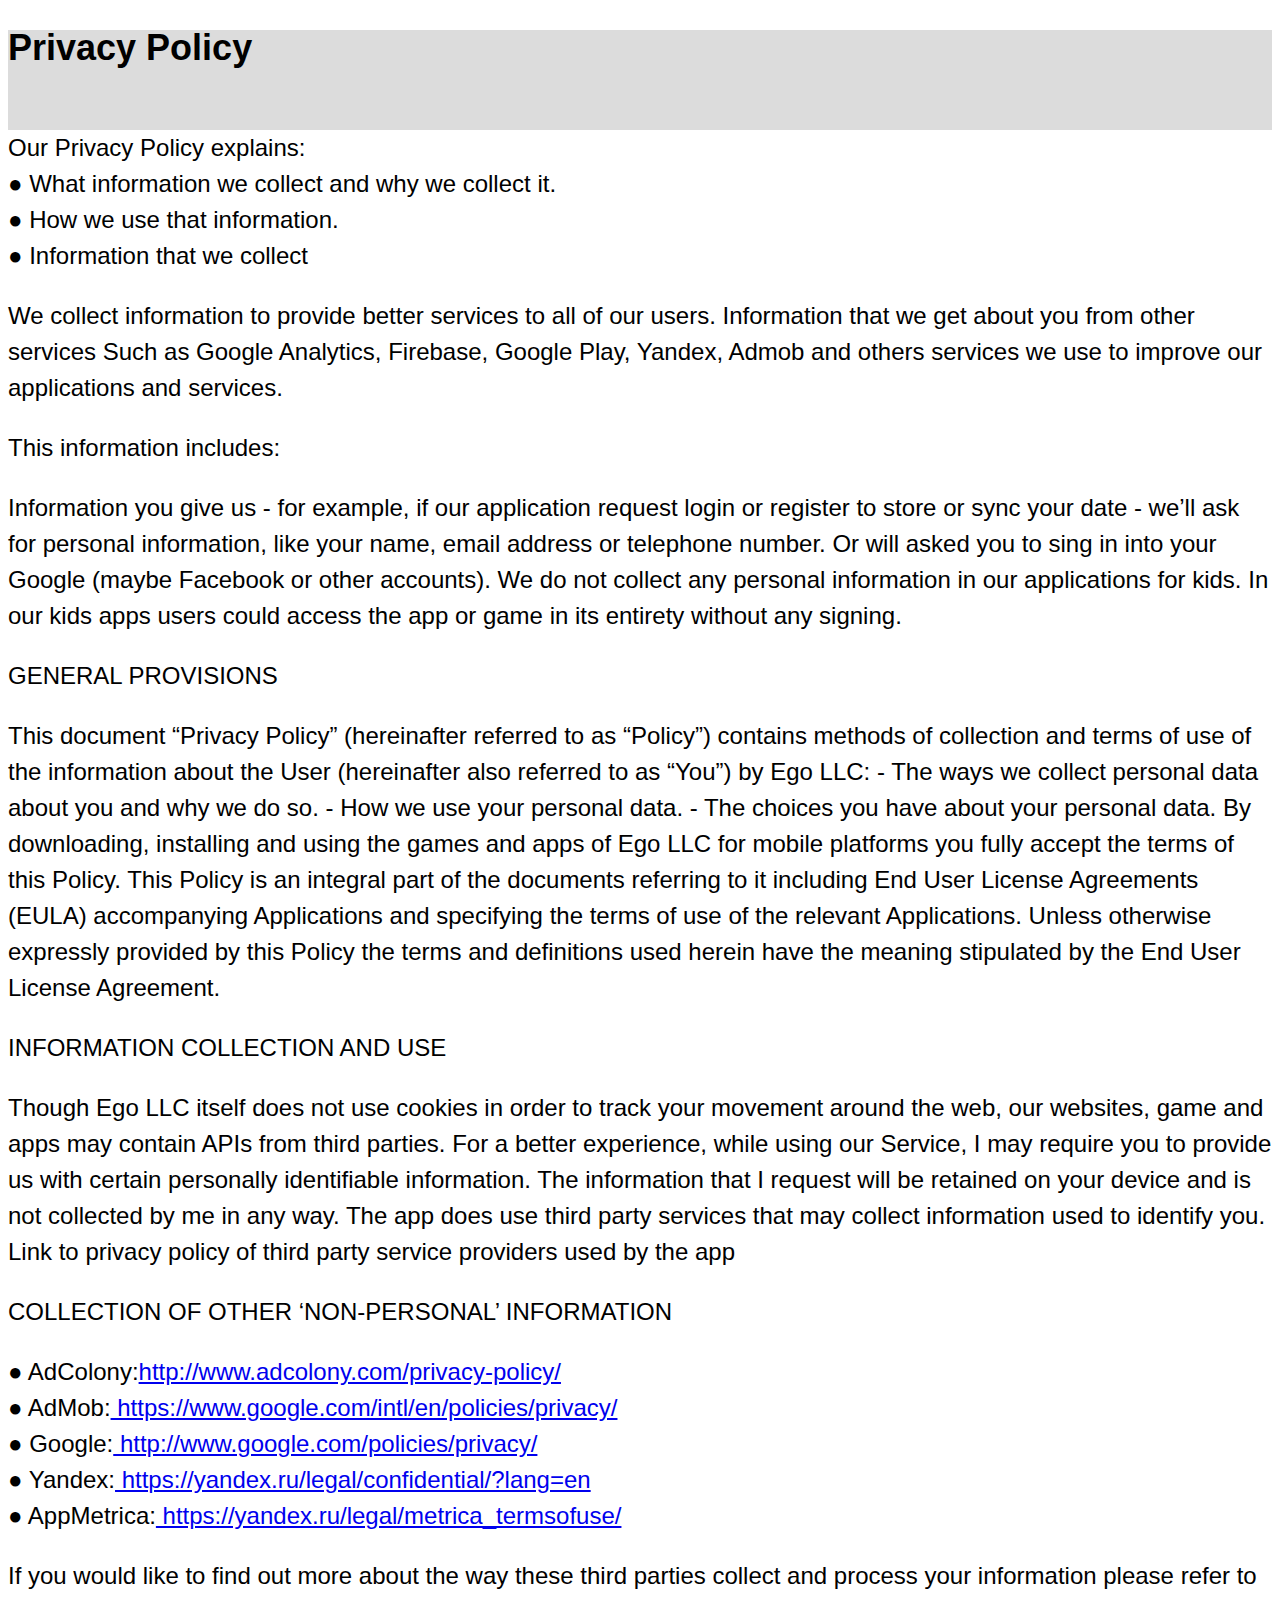
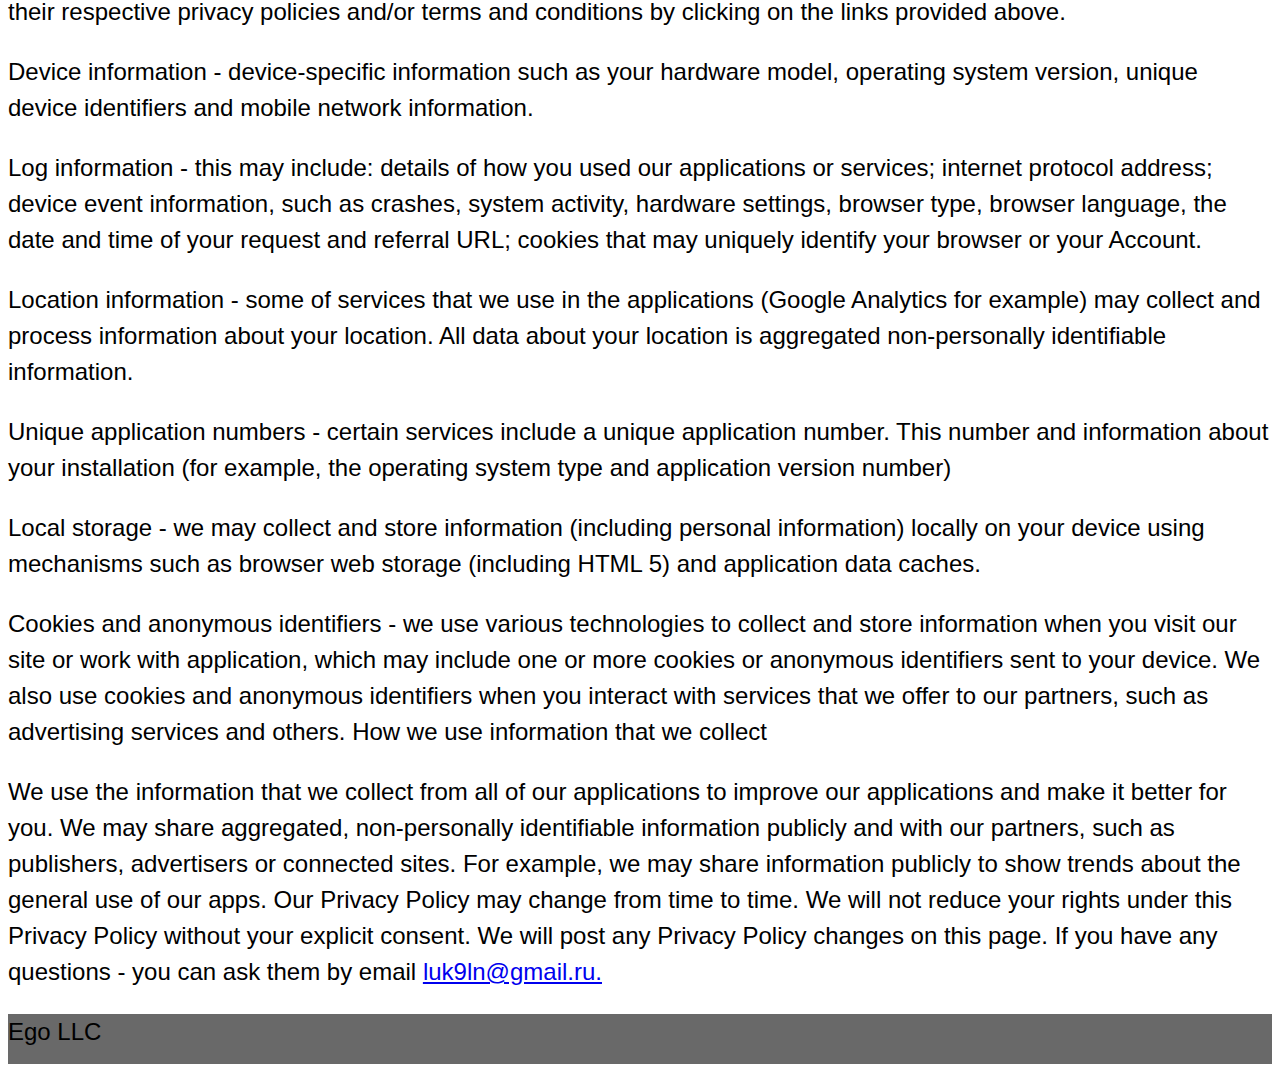
==== index.html @ 4a45291f "Privacy Policy" ====
<!DOCTYPE html>
<html>
<head>
	<meta charset="utf-8" />
	<!--[if lt IE 9]><script src="https://cdnjs.cloudflare.com/ajax/libs/html5shiv/3.7.3/html5shiv.min.js"></script><![endif]-->
	<title>Privacy Policy</title>
	<meta name="keywords" content="" />
	<meta name="description" content="" />
	<link href="style.css" rel="stylesheet">
</head>

<body>

<div class="wrapper">

	<header class="header">
		<H2>Privacy Policy</H2>
	</header><!-- .header-->

	<main class="content">
Our Privacy Policy explains:<br>
● What information we collect and why we collect it.<br>
● How we use that information.<br>
● Information that we collect<br>

<p>We collect information to provide better services to all of our users. Information that we get
about you from other services Such as Google Analytics, Firebase, Google Play, Yandex,
Admob and others services we use to improve our applications and services.</p>

<p>This information includes:</p>
<p>Information you give us - for example, if our application request login or register to store or
sync your date - we’ll ask for personal information, like your name, email address or
telephone number. Or will asked you to sing in into your Google (maybe Facebook or other
accounts). We do not collect any personal information in our applications for kids. In our kids
apps users could access the app or game in its entirety without any signing.</p>

<p>GENERAL PROVISIONS</p>
<p>This document “Privacy Policy” (hereinafter referred to as “Policy”) contains methods of
collection and terms of use of the information about the User (hereinafter also referred to as
“You”) by Ego LLC: - The ways we collect personal data about you and why we do so. - How
we use your personal data. - The choices you have about your personal data. By
downloading, installing and using the games and apps of Ego LLC for mobile platforms you
fully accept the terms of this Policy. This Policy is an integral part of the documents referring
to it including End User License Agreements (EULA) accompanying Applications and
specifying the terms of use of the relevant Applications. Unless otherwise expressly provided
by this Policy the terms and definitions used herein have the meaning stipulated by the End
User License Agreement.</p>

<p>INFORMATION COLLECTION AND USE</p>
<p>Though Ego LLC itself does not use cookies in order to track your movement around the
web, our websites, game and apps may contain APIs from third parties. For a better
experience, while using our Service, I may require you to provide us with certain personally
identifiable information. The information that I request will be retained on your device and is
not collected by me in any way. The app does use third party services that may collect
information used to identify you. Link to privacy policy of third party service providers used
by the app</p>

<p>COLLECTION OF OTHER ‘NON-PERSONAL’ INFORMATION<p>
● AdColony:<a href="http://www.adcolony.com/privacy-policy/">http://www.adcolony.com/privacy-policy/</a> <br>
● AdMob:<a href="https://www.google.com/intl/en/policies/privacy/"> https://www.google.com/intl/en/policies/privacy/</a> <br>
● Google:<a href="http://www.google.com/policies/privacy/"> http://www.google.com/policies/privacy/</a><br>
● Yandex:<a href="https://yandex.ru/legal/confidential/?lang=en"> https://yandex.ru/legal/confidential/?lang=en </a><br>
● AppMetrica:<a href="https://yandex.ru/legal/metrica_termsofuse/"> https://yandex.ru/legal/metrica_termsofuse/</a><br>

<p>If you would like to find out more about the way these third parties collect and process your
information please refer to their respective privacy policies and/or terms and conditions by
clicking on the links provided above.</p>

<p>Device information - device-specific information such as your hardware model, operating
system version, unique device identifiers and mobile network information.</p>

<p>Log information - this may include: details of how you used our applications or services;
internet protocol address; device event information, such as crashes, system activity,
hardware settings, browser type, browser language, the date and time of your request and
referral URL; cookies that may uniquely identify your browser or your Account.</p>

<p>Location information - some of services that we use in the applications (Google Analytics
for example) may collect and process information about your location. All data about your
location is aggregated non-personally identifiable information.</p>

<p>Unique application numbers - certain services include a unique application number. This
number and information about your installation (for example, the operating system type and
application version number)</p>

<p>Local storage - we may collect and store information (including personal information) locally
on your device using mechanisms such as browser web storage (including HTML 5) and
application data caches.</p>

<p>Cookies and anonymous identifiers - we use various technologies to collect and store
information when you visit our site or work with application, which may include one or more
cookies or anonymous identifiers sent to your device. We also use cookies and anonymous
identifiers when you interact with services that we offer to our partners, such as advertising
services and others. How we use information that we collect</p>

<p>We use the information that we collect from all of our applications to improve our
applications and make it better for you. We may share aggregated, non-personally
identifiable information publicly and with our partners, such as publishers, advertisers or
connected sites. For example, we may share information publicly to show trends about the
general use of our apps. Our Privacy Policy may change from time to time. We will not
reduce your rights under this Privacy Policy without your explicit consent. We will post any
Privacy Policy changes on this page. If you have any questions - you can ask them by email
<a href="mailto:luk9ln@gmail.ru">luk9ln@gmail.ru.</a></p>
	</main><!-- .content -->

	<footer class="footer">
	Ego LLC
	</footer><!-- .footer -->

</div><!-- .wrapper -->

</body>
</html>
---- style.css ----
* {
	margin: 1;
	padding: 0;
}
article, aside, details, figcaption, figure, footer, header, hgroup, main, nav, section, summary {
	display: block;
}
body {
	font: 24px/36px Arial, sans-serif;
}
.wrapper {
	width: 100%;
	min-width: 1000px;
}


/* Header
-----------------------------------------------------------------------------*/
.header {
	height: 100px;
	background: #DCDCDC;
}


/* Middle
-----------------------------------------------------------------------------*/
.content {
	margin: 10;
	padding: 10;
}




/* Footer
-----------------------------------------------------------------------------*/
.footer {
	height: 50px;
	background: #696969;
}
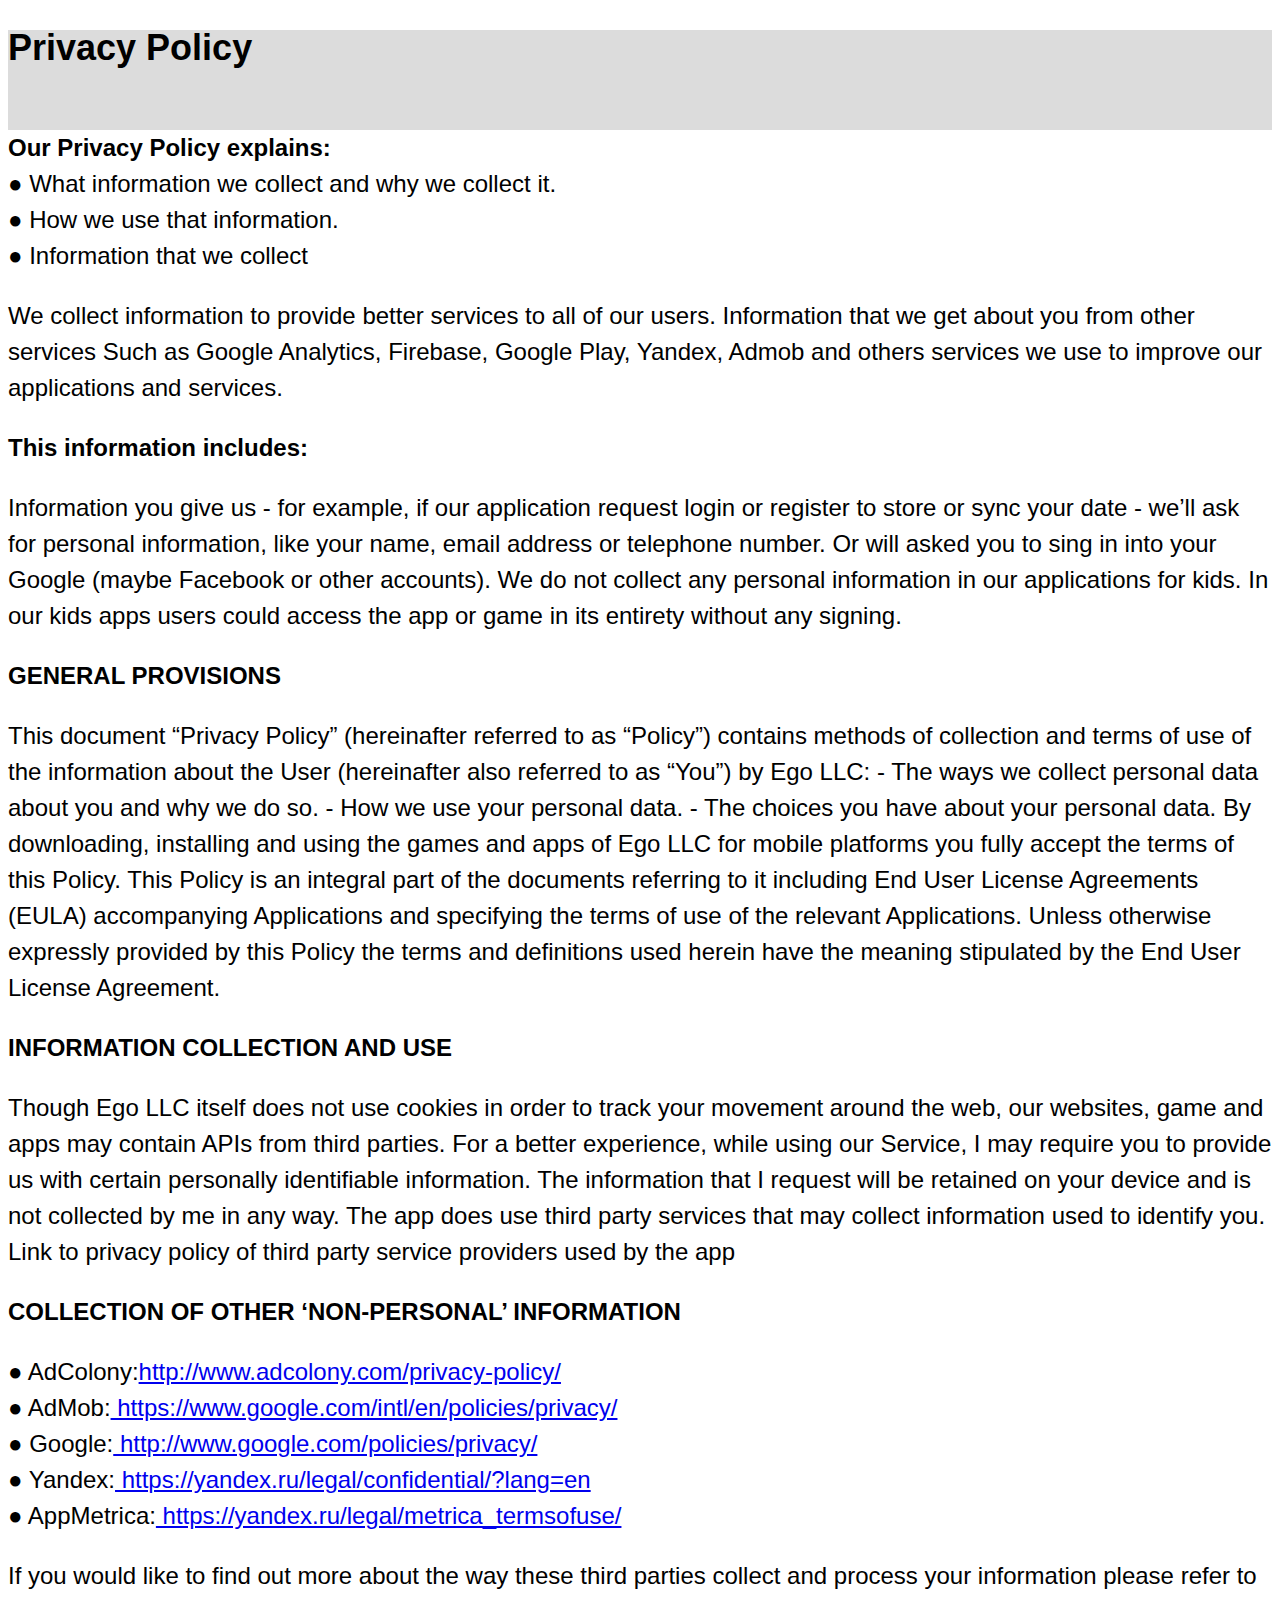
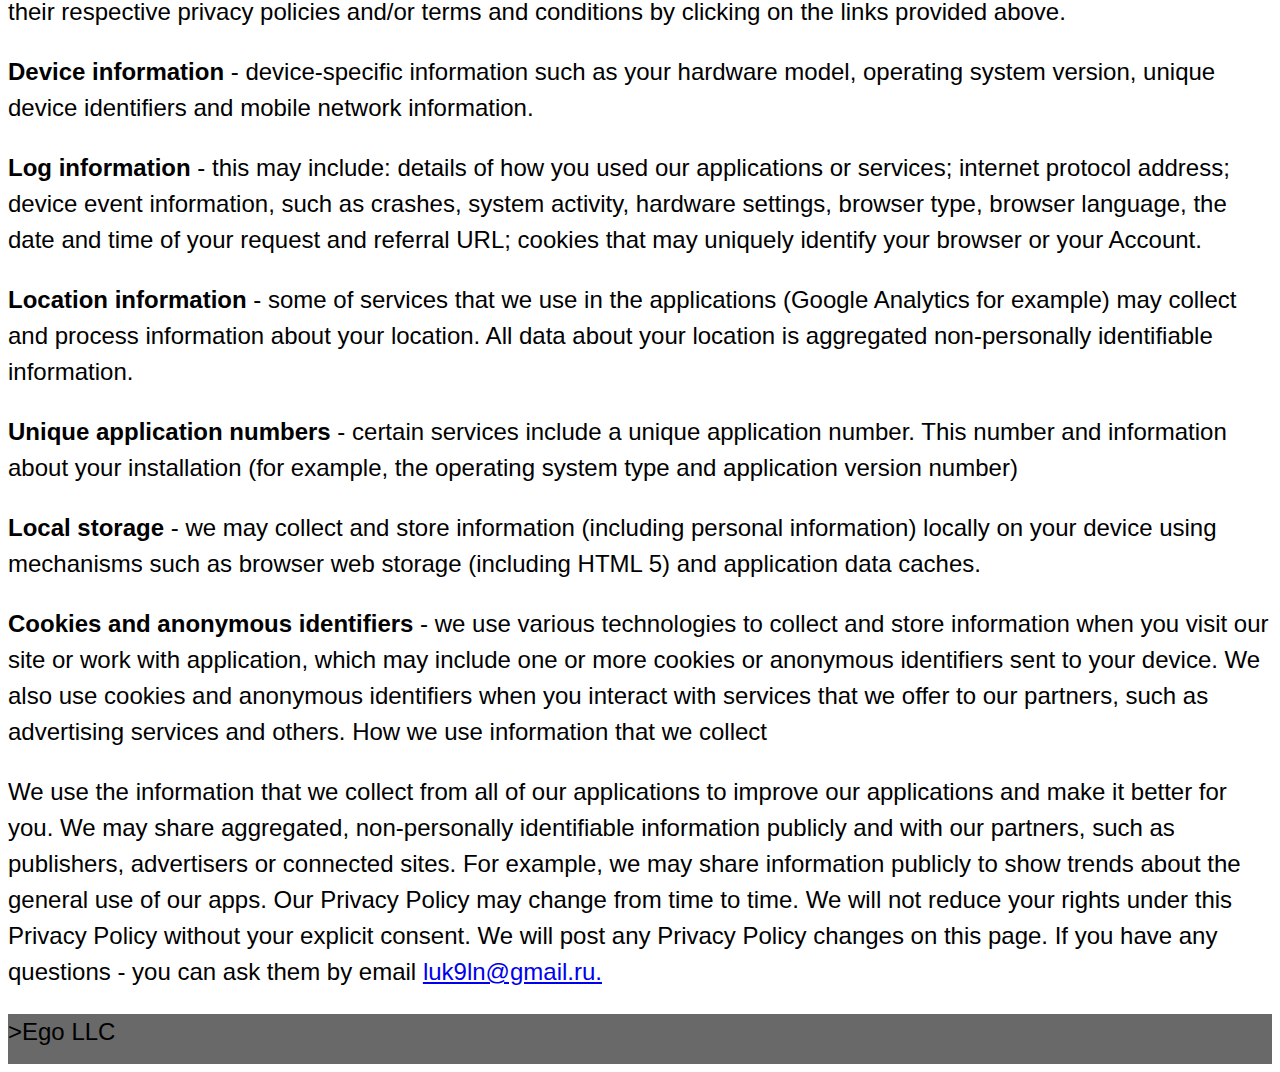
==== commit d9a9875b: "Update index.html" ====
--- a/index.html
+++ b/index.html
@@ -18,7 +18,7 @@
 	</header><!-- .header-->
 
 	<main class="content">
-Our Privacy Policy explains:<br>
+<strong>Our Privacy Policy explains:</strong><br>
 ● What information we collect and why we collect it.<br>
 ● How we use that information.<br>
 ● Information that we collect<br>
@@ -27,14 +27,14 @@
 about you from other services Such as Google Analytics, Firebase, Google Play, Yandex,
 Admob and others services we use to improve our applications and services.</p>
 
-<p>This information includes:</p>
+<p><strong>This information includes:</strong></p>
 <p>Information you give us - for example, if our application request login or register to store or
 sync your date - we’ll ask for personal information, like your name, email address or
 telephone number. Or will asked you to sing in into your Google (maybe Facebook or other
 accounts). We do not collect any personal information in our applications for kids. In our kids
 apps users could access the app or game in its entirety without any signing.</p>
 
-<p>GENERAL PROVISIONS</p>
+<p><strong>GENERAL PROVISIONS</strong></p>
 <p>This document “Privacy Policy” (hereinafter referred to as “Policy”) contains methods of
 collection and terms of use of the information about the User (hereinafter also referred to as
 “You”) by Ego LLC: - The ways we collect personal data about you and why we do so. - How
@@ -46,7 +46,7 @@
 by this Policy the terms and definitions used herein have the meaning stipulated by the End
 User License Agreement.</p>
 
-<p>INFORMATION COLLECTION AND USE</p>
+<p><strong>INFORMATION COLLECTION AND USE</strong></p>
 <p>Though Ego LLC itself does not use cookies in order to track your movement around the
 web, our websites, game and apps may contain APIs from third parties. For a better
 experience, while using our Service, I may require you to provide us with certain personally
@@ -55,7 +55,7 @@
 information used to identify you. Link to privacy policy of third party service providers used
 by the app</p>
 
-<p>COLLECTION OF OTHER ‘NON-PERSONAL’ INFORMATION<p>
+<p><strong>COLLECTION OF OTHER ‘NON-PERSONAL’ INFORMATION</strong><p>
 ● AdColony:<a href="http://www.adcolony.com/privacy-policy/">http://www.adcolony.com/privacy-policy/</a> <br>
 ● AdMob:<a href="https://www.google.com/intl/en/policies/privacy/"> https://www.google.com/intl/en/policies/privacy/</a> <br>
 ● Google:<a href="http://www.google.com/policies/privacy/"> http://www.google.com/policies/privacy/</a><br>
@@ -66,27 +66,27 @@
 information please refer to their respective privacy policies and/or terms and conditions by
 clicking on the links provided above.</p>
 
-<p>Device information - device-specific information such as your hardware model, operating
+<p><strong>Device information</strong> - device-specific information such as your hardware model, operating
 system version, unique device identifiers and mobile network information.</p>
 
-<p>Log information - this may include: details of how you used our applications or services;
+<p><strong>Log information</strong> - this may include: details of how you used our applications or services;
 internet protocol address; device event information, such as crashes, system activity,
 hardware settings, browser type, browser language, the date and time of your request and
 referral URL; cookies that may uniquely identify your browser or your Account.</p>
 
-<p>Location information - some of services that we use in the applications (Google Analytics
+<p><strong>Location information</strong> - some of services that we use in the applications (Google Analytics
 for example) may collect and process information about your location. All data about your
 location is aggregated non-personally identifiable information.</p>
 
-<p>Unique application numbers - certain services include a unique application number. This
+<p><strong>Unique application numbers</strong> - certain services include a unique application number. This
 number and information about your installation (for example, the operating system type and
 application version number)</p>
 
-<p>Local storage - we may collect and store information (including personal information) locally
+<p><strong>Local storage</strong> - we may collect and store information (including personal information) locally
 on your device using mechanisms such as browser web storage (including HTML 5) and
 application data caches.</p>
 
-<p>Cookies and anonymous identifiers - we use various technologies to collect and store
+<p><strong>Cookies and anonymous identifiers</strong> - we use various technologies to collect and store
 information when you visit our site or work with application, which may include one or more
 cookies or anonymous identifiers sent to your device. We also use cookies and anonymous
 identifiers when you interact with services that we offer to our partners, such as advertising
@@ -103,10 +103,10 @@
 	</main><!-- .content -->
 
 	<footer class="footer">
-	Ego LLC
+		<p color:#ffffff">>Ego LLC</p>
 	</footer><!-- .footer -->
 
 </div><!-- .wrapper -->
 
 </body>
-</html>+</html>
--- a/style.css
+++ b/style.css
@@ -37,4 +37,6 @@
 .footer {
 	height: 50px;
 	background: #696969;
-}+	font-color: #FFFFFF; /* Цвет текста */
+	text-color: #696969;
+}
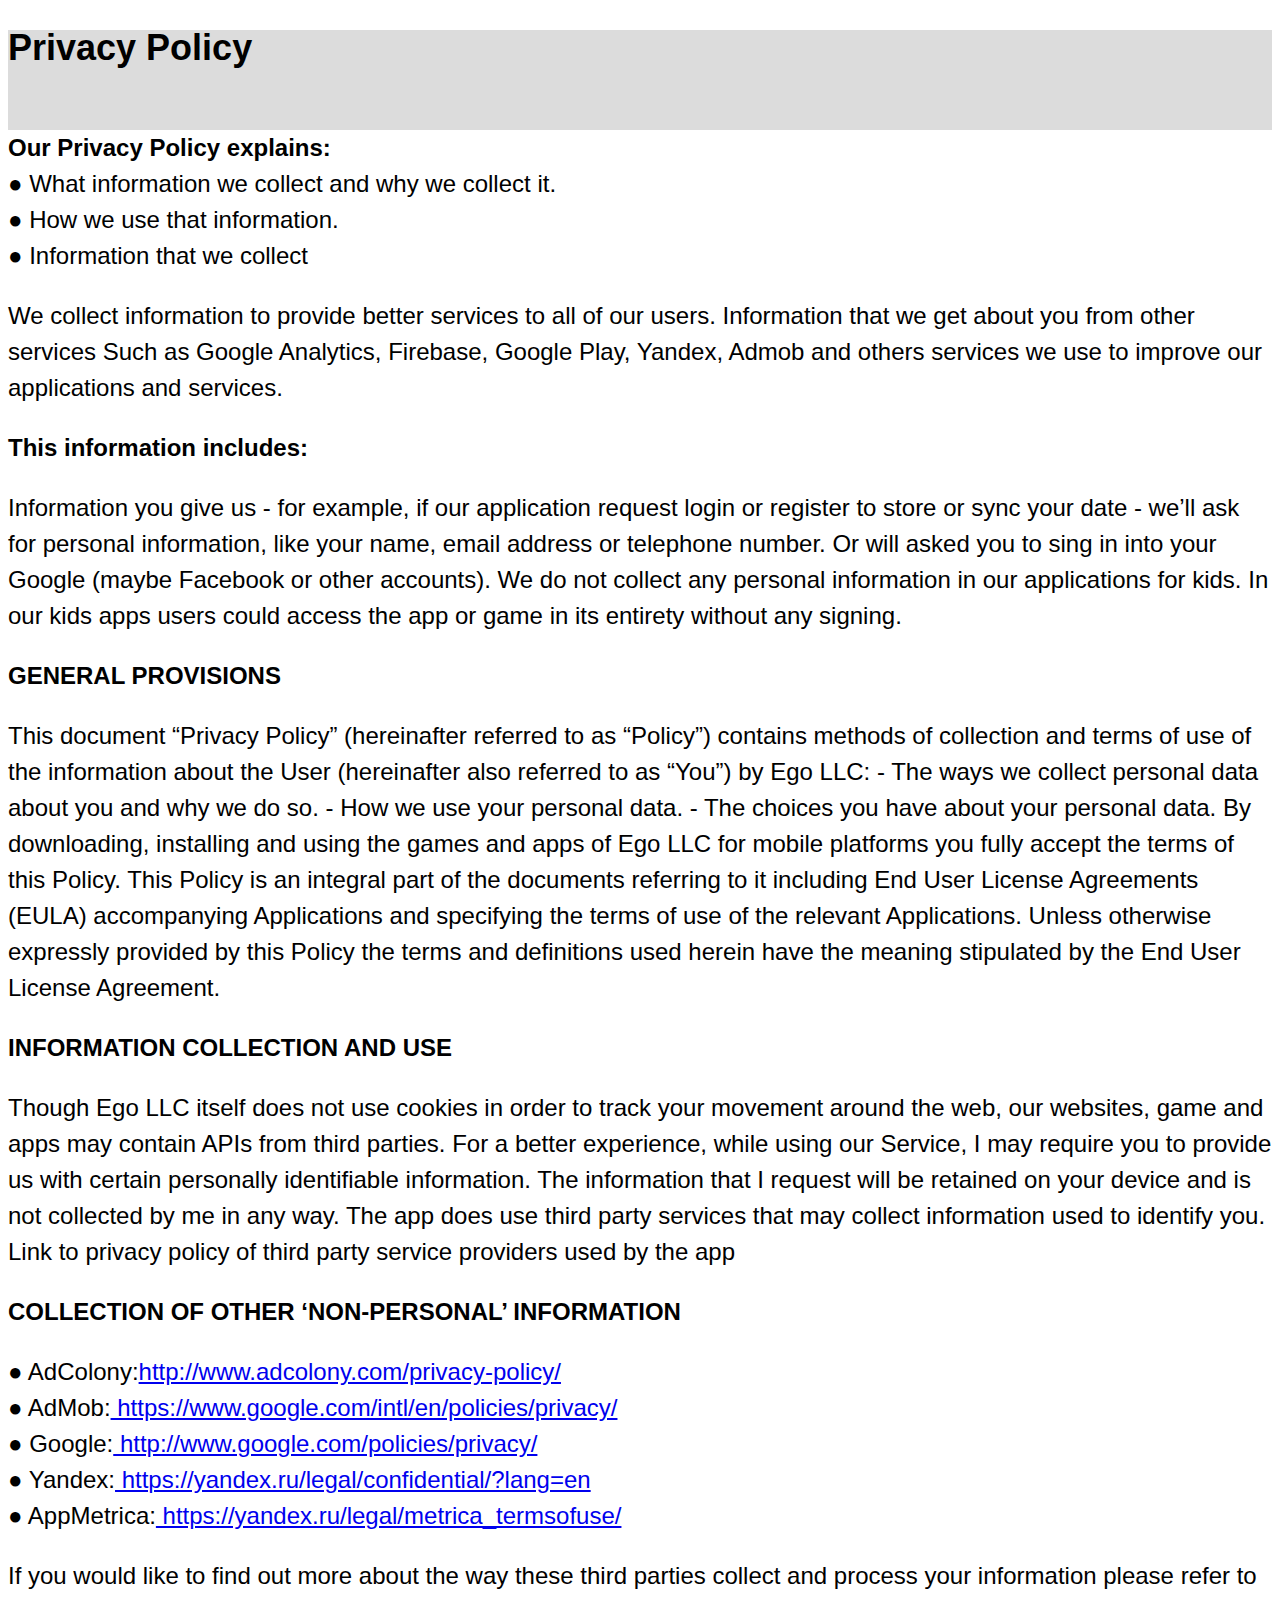
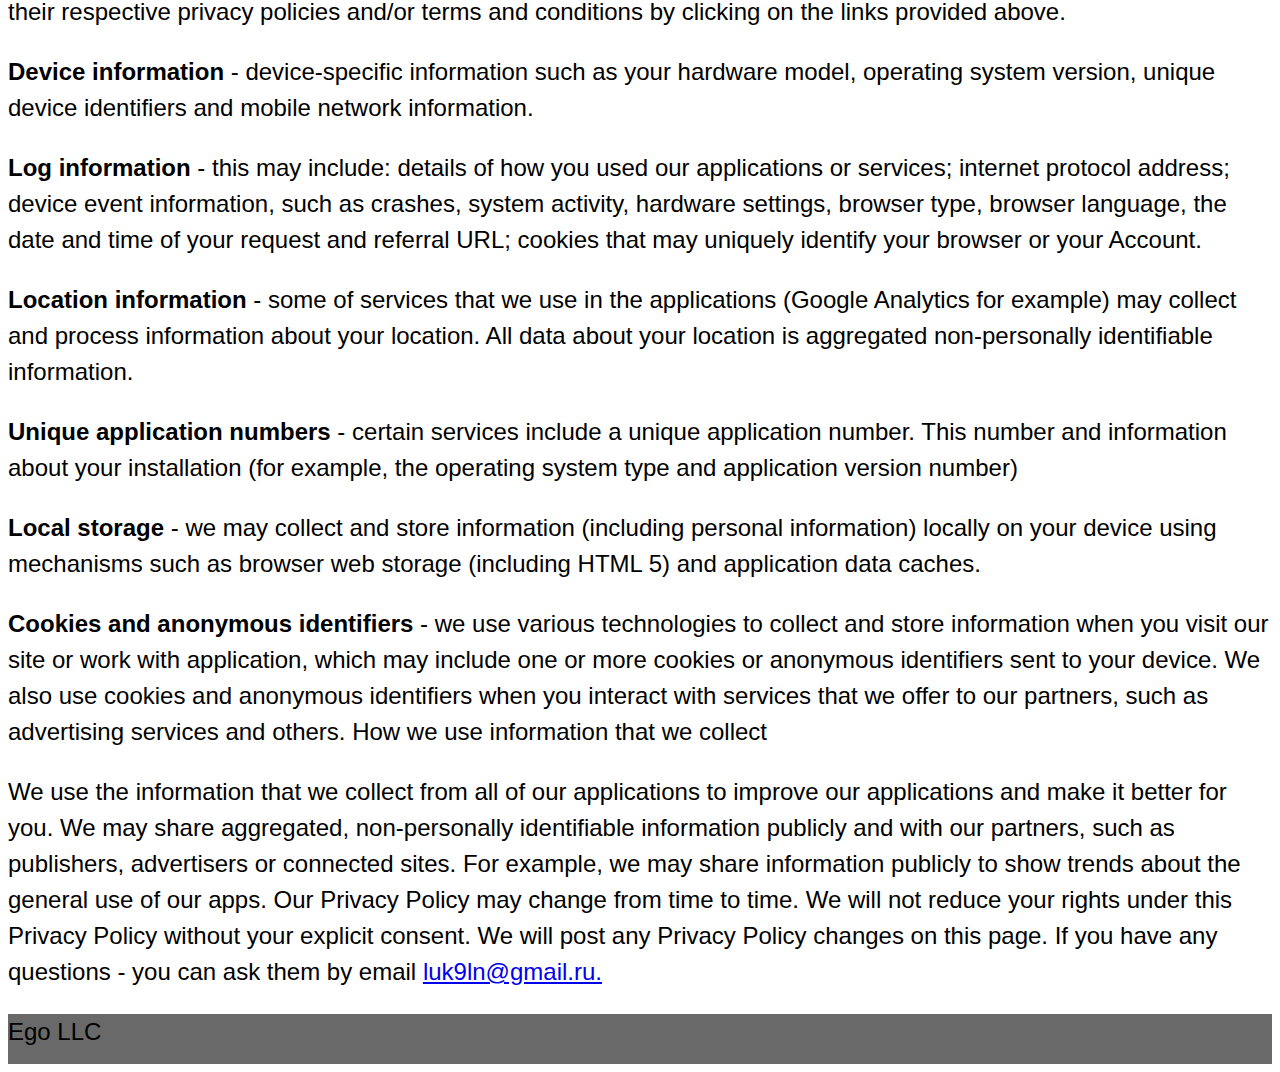
==== commit ae68c340: "Update index.html" ====
--- a/index.html
+++ b/index.html
@@ -103,7 +103,7 @@
 	</main><!-- .content -->
 
 	<footer class="footer">
-		<p color:#ffffff">>Ego LLC</p>
+		<p>Ego LLC</p>
 	</footer><!-- .footer -->
 
 </div><!-- .wrapper -->
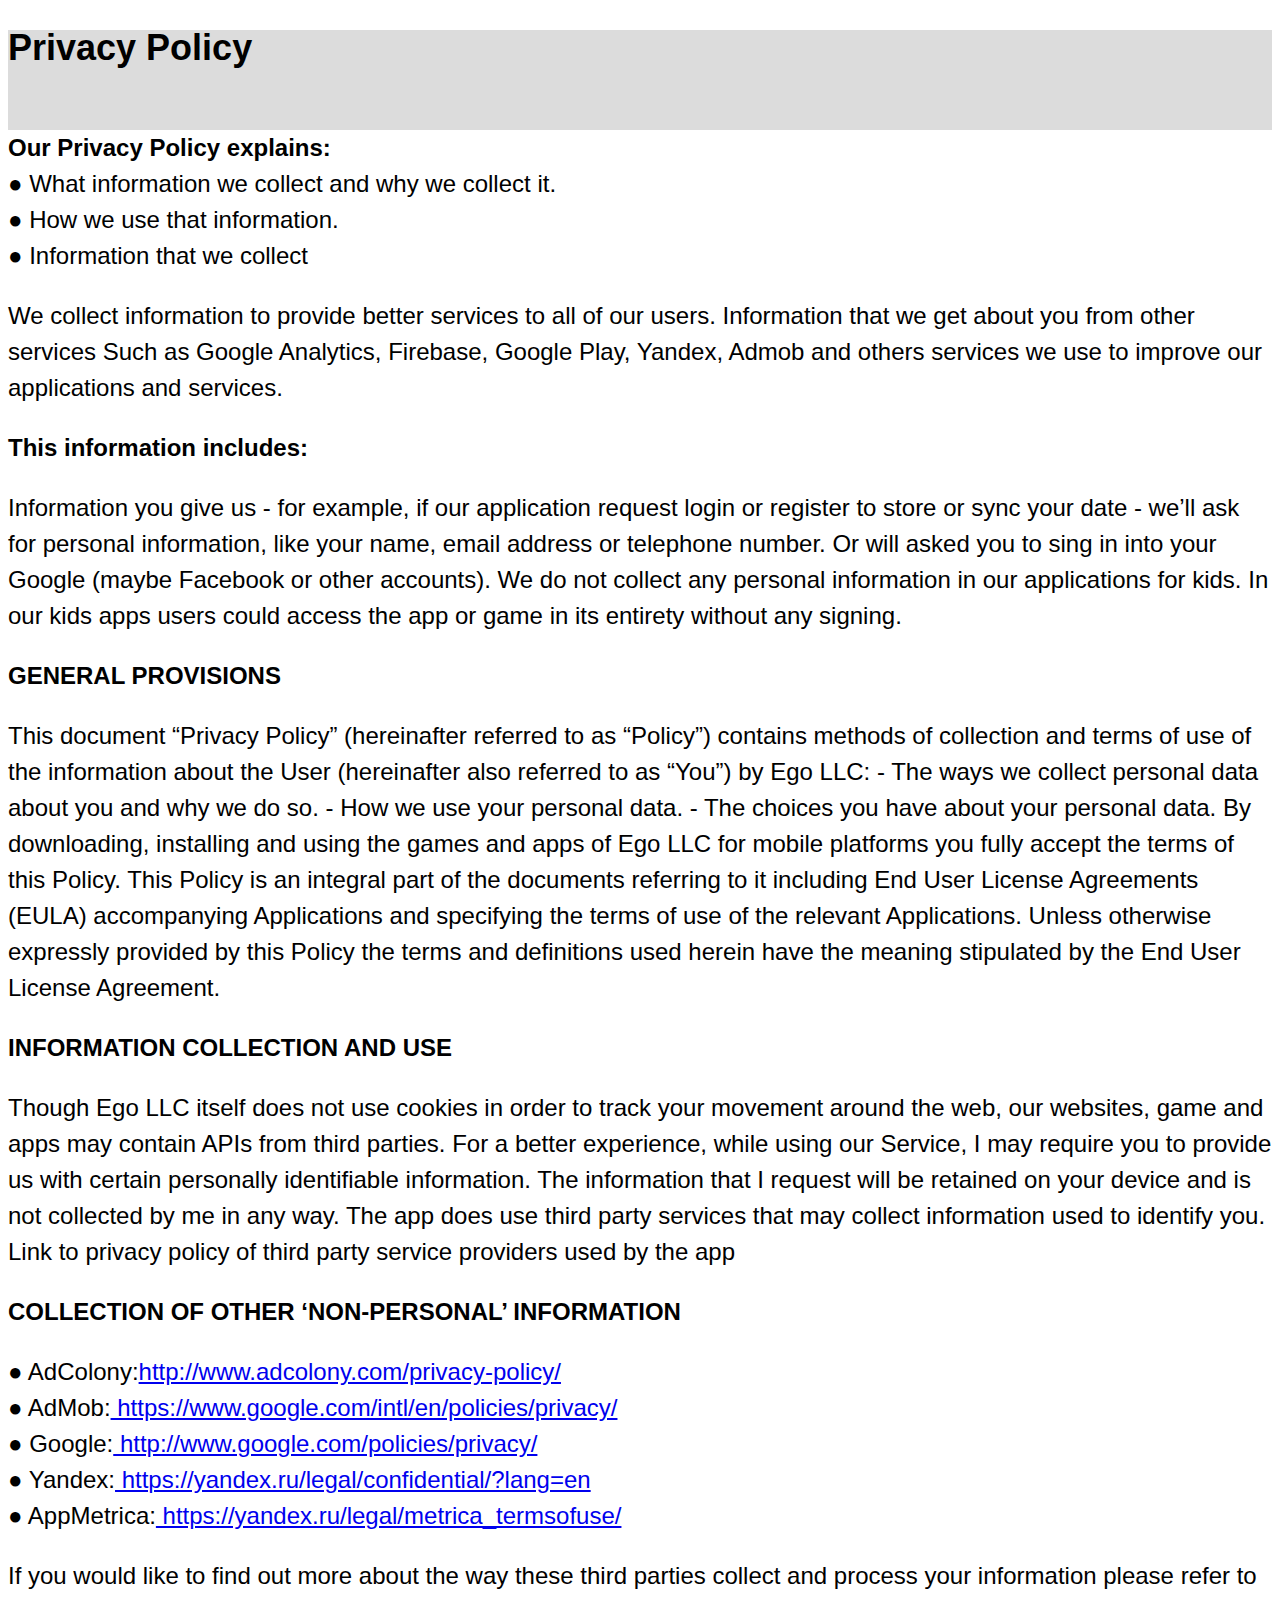
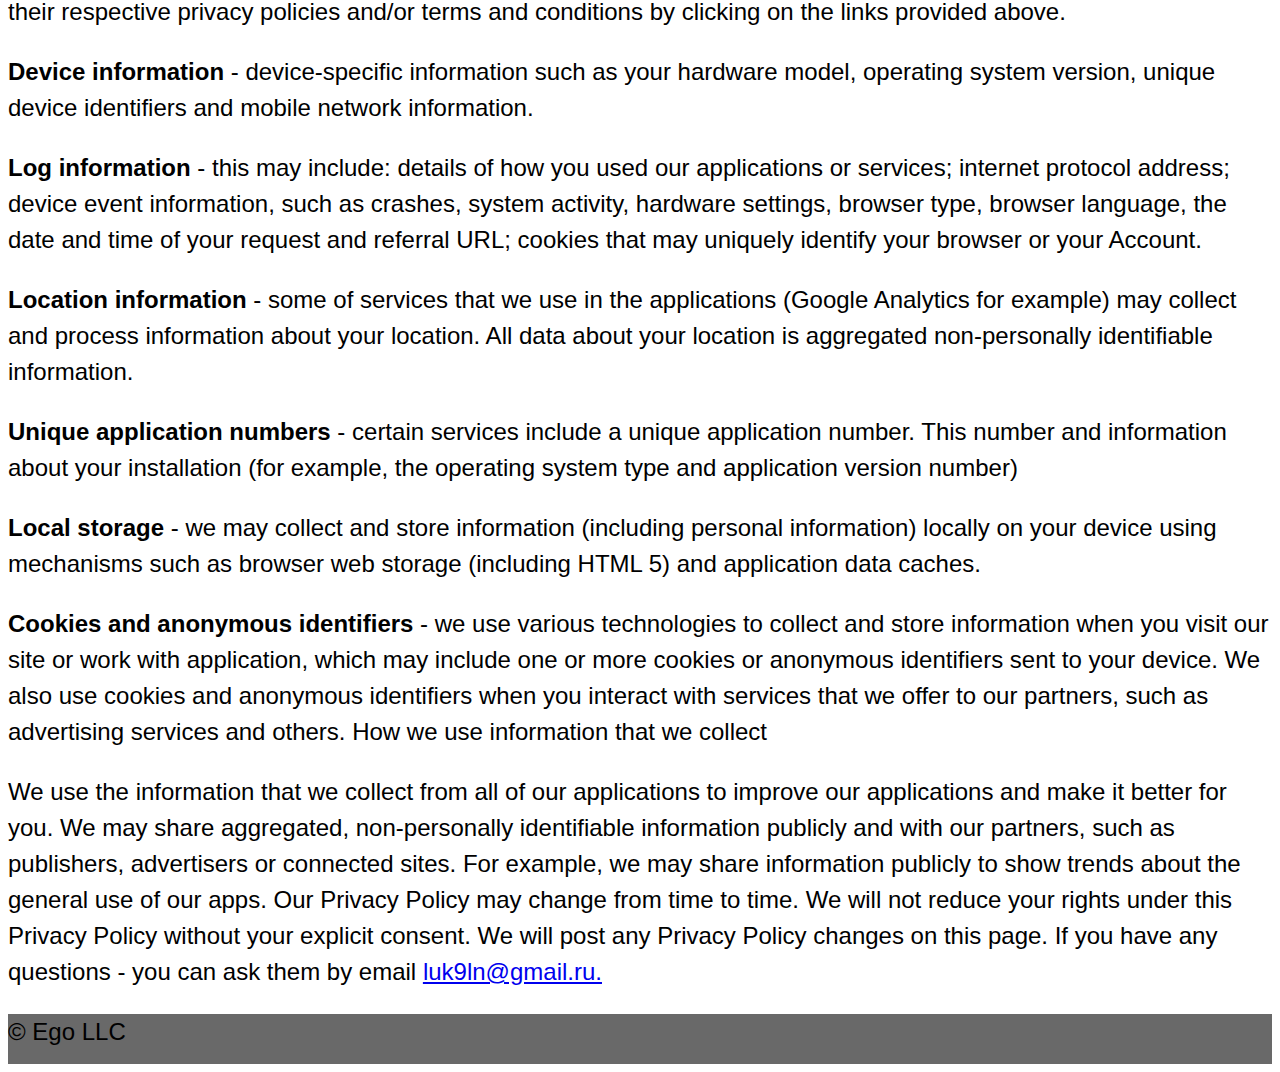
==== commit a766dab6: "Update index.html" ====
--- a/index.html
+++ b/index.html
@@ -103,7 +103,7 @@
 	</main><!-- .content -->
 
 	<footer class="footer">
-		<p>Ego LLC</p>
+		<p class="footertext"> &copy; Ego LLC</p>
 	</footer><!-- .footer -->
 
 </div><!-- .wrapper -->
--- a/style.css
+++ b/style.css
@@ -37,6 +37,9 @@
 .footer {
 	height: 50px;
 	background: #696969;
-	font-color: #FFFFFF; /* Цвет текста */
-	text-color: #696969;
+	color: #000;
 }
+
+.footertext {
+	color: #000;
+}
